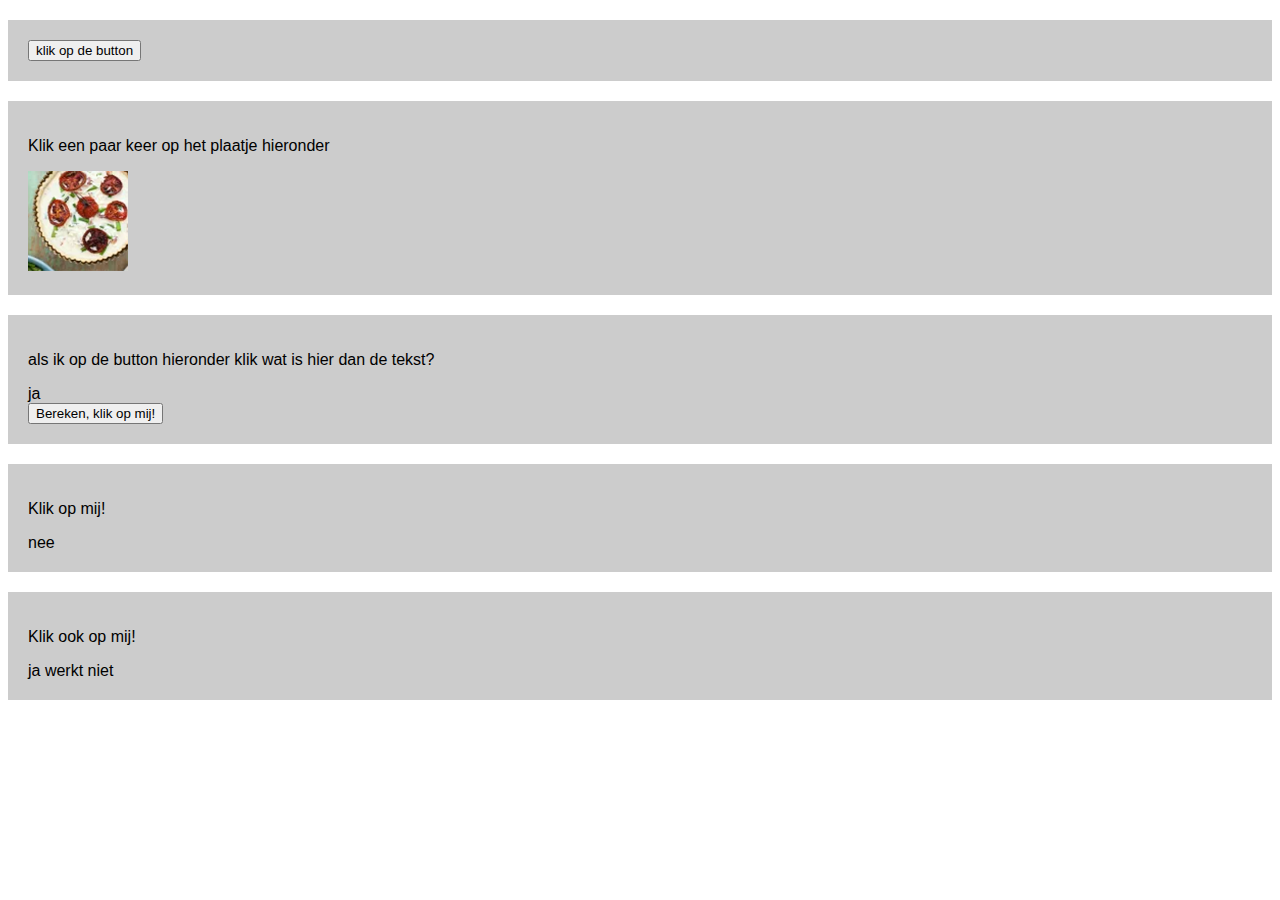
==== functions/index.html @ a9306a15 "js antw" ====
<!DOCTYPE html>
<html lang="en">
<head>
    <meta charset="UTF-8">
    <meta http-equiv="X-UA-Compatible" content="IE=edge">
    <meta name="viewport" content="width=device-width, initial-scale=1.0">
    <title>anass</title>
    
    <link rel="stylesheet" href="css/style.css">
   
    <script src="js/script.js" defer></script>
    <!-- waarom gebruiken we hier het attribute defer? ___________________ vul je antwoord in op de lijn--->
</head>
<body>

    <div>
        <button onclick="getName('vul je naam in hier, echt doen!');">klik op de button</button> 
        <!-- vul eens je eigen naam in waar nu staat: vul je naam in hier, echt doen!, wat gebeurd er dan? ______________ vul je antwoord in op de lijn -->
    </div>

    <div>
        <p>Klik een paar keer op het plaatje hieronder</p>
        <img id="hide" onclick="hideMe();" src="images/item-1.png">
        <!-- Welke functie wordt hierboven aangeroepen? ______________ vul je antwoord in op de lijn en bekijk in script.js wat er gebeurd en vul daar ook een antwoord in-->
        <img id="show" onclick="show();" src="images/item-2.png">
        <!-- Welke functie wordt hierboven aangeroepen? ______________ vul je antwoord in op de lijn en bekijk in script.js wat er gebeurd en vul daar ook een antwoord in-->
    </div>

    <div>
        <p class="som">als ik op de button hieronder klik wat is hier dan de tekst?</p>
        <!-- wat wordt de content van de p hierboven als ik op de button hieronder klik? ______________ vul je antwoord in op de lijn-->ja
        <button onclick="rekenen(5);">Bereken, klik op mij!</button>
        <!-- Welke functie wordt hierboven aangeroepen? ______________ vul je antwoord in op de lijn en bekijk in script.js wat er gebeurd en vul daar ook een antwoord in-->
        <!-- wat gebeurd er als je het getal 5 hierboven in een ander getal verandert, probeer dat eens  (refresh wel even je pagina). __________________ vul je antwoord in op de lijn -->
    </div>

    <div>
        <p onclick="this.style.color='aqua';">Klik op mij!</p> 
        <!-- wordt hier een functie aangeroepen? _______ vul ja of nee op de lijn in-->nee
        <!-- wat gebeurd er met de tekst in het element p? _______ vul je antwoord in op de lijn -->
    </div>

    <div>
        <p onclick="setColor(this, 'orange', '30px');">Klik ook op mij!</p> 
        <!-- wordt hier een functie aangeroepen? _______ vul ja of nee op de lijn in--> ja
        <!-- wat gebeurd er als ik px vergeet bij 30px (probeer het eens) _______________ vul je antwoord in op de lijn --> werkt niet
    </div>
    
</body>
</html>
---- functions/css/style.css ----
html, body{
    font-family: Arial, Helvetica, sans-serif;
}

div{
    padding:20px;
    margin-top:20px;
    background-color: #cccccc;
}

button{
    display:block;
}

#show{
    display:none;
}
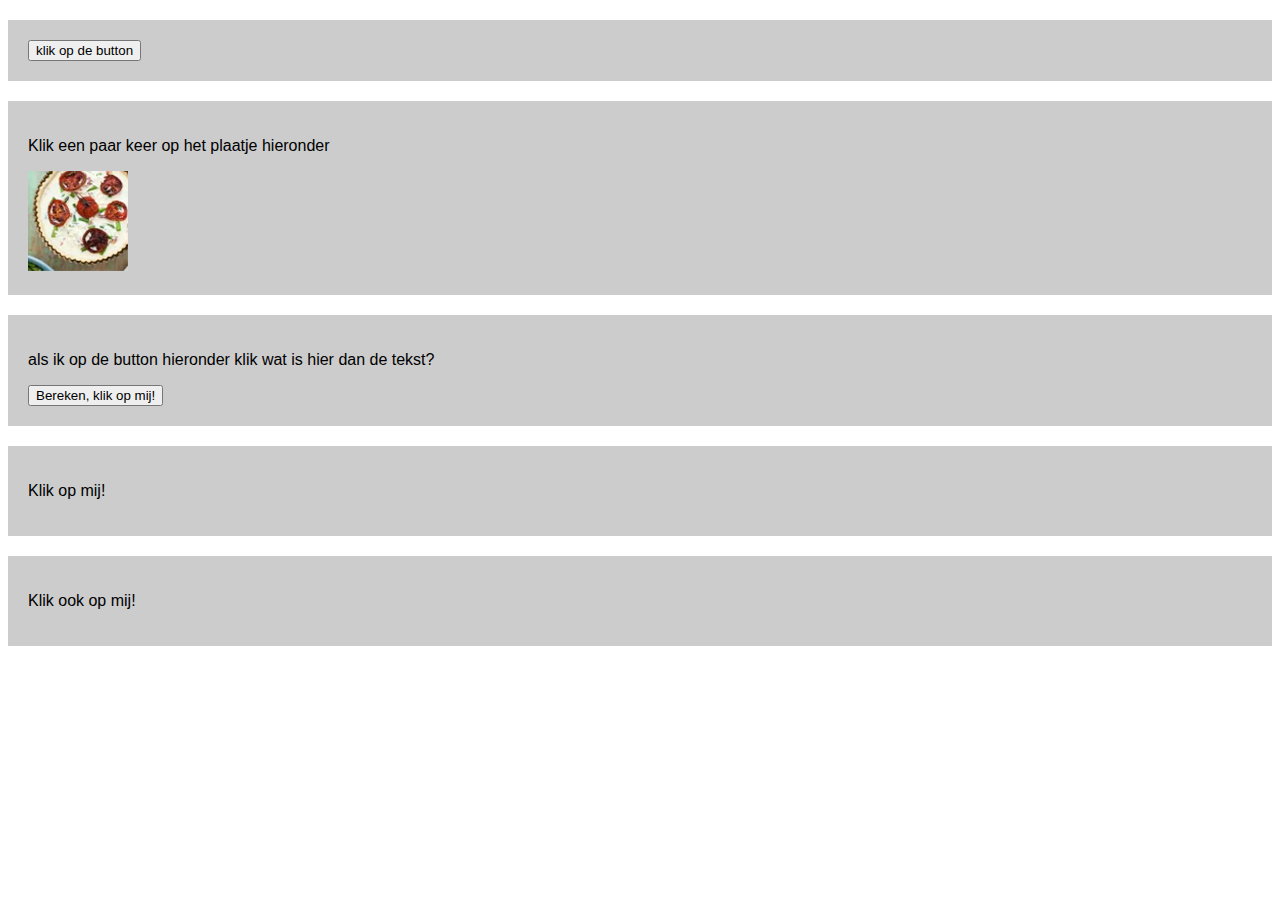
==== commit 4c97f67a: "js" ====
--- a/functions/index.html
+++ b/functions/index.html
@@ -4,46 +4,46 @@
     <meta charset="UTF-8">
     <meta http-equiv="X-UA-Compatible" content="IE=edge">
     <meta name="viewport" content="width=device-width, initial-scale=1.0">
-    <title>anass</title>
-    
+    <title>Document</title>
+    <!--hier een link naar de stylesheet, style.css-->
     <link rel="stylesheet" href="css/style.css">
-   
+    <!--hier een link naar script.js -->
     <script src="js/script.js" defer></script>
-    <!-- waarom gebruiken we hier het attribute defer? ___________________ vul je antwoord in op de lijn--->
+    <!-- waarom gebruiken we hier het attribute defer? het zorgt ervoor dat javascript pas laad wanneer al het html in de browser is geladen vul je antwoord in op de lijn--->
 </head>
 <body>
 
     <div>
-        <button onclick="getName('vul je naam in hier, echt doen!');">klik op de button</button> 
-        <!-- vul eens je eigen naam in waar nu staat: vul je naam in hier, echt doen!, wat gebeurd er dan? ______________ vul je antwoord in op de lijn -->
+        <button onclick="getName('anass!');">klik op de button</button> 
+        <!-- vul eens je eigen naam in waar nu staat: vul je naam in hier, echt doen!, wat gebeurd er dan? Dan krijg je ij de melding jouw ingevulde naam te zien vul je antwoord in op de lijn -->
     </div>
 
     <div>
         <p>Klik een paar keer op het plaatje hieronder</p>
         <img id="hide" onclick="hideMe();" src="images/item-1.png">
-        <!-- Welke functie wordt hierboven aangeroepen? ______________ vul je antwoord in op de lijn en bekijk in script.js wat er gebeurd en vul daar ook een antwoord in-->
+        <!-- Welke functie wordt hierboven aangeroepen? hideme. vul je antwoord in op de lijn en bekijk in script.js wat er gebeurd en vul daar ook een antwoord in-->
         <img id="show" onclick="show();" src="images/item-2.png">
-        <!-- Welke functie wordt hierboven aangeroepen? ______________ vul je antwoord in op de lijn en bekijk in script.js wat er gebeurd en vul daar ook een antwoord in-->
+        <!-- Welke functie wordt hierboven aangeroepen? show. vul je antwoord in op de lijn en bekijk in script.js wat er gebeurd en vul daar ook een antwoord in-->
     </div>
 
     <div>
         <p class="som">als ik op de button hieronder klik wat is hier dan de tekst?</p>
-        <!-- wat wordt de content van de p hierboven als ik op de button hieronder klik? ______________ vul je antwoord in op de lijn-->ja
-        <button onclick="rekenen(5);">Bereken, klik op mij!</button>
-        <!-- Welke functie wordt hierboven aangeroepen? ______________ vul je antwoord in op de lijn en bekijk in script.js wat er gebeurd en vul daar ook een antwoord in-->
-        <!-- wat gebeurd er als je het getal 5 hierboven in een ander getal verandert, probeer dat eens  (refresh wel even je pagina). __________________ vul je antwoord in op de lijn -->
+        <!-- wat wordt de content van de p hierboven als ik op de button hieronder klik? 8. vul je antwoord in op de lijn-->
+        <button onclick="rekenen(6);">Bereken, klik op mij!</button>
+        <!-- Welke functie wordt hierboven aangeroepen? rekenen. vul je antwoord in op de lijn en bekijk in script.js wat er gebeurd en vul daar ook een antwoord in-->
+        <!-- wat gebeurd er als je het getal 5 hierboven in een ander getal verandert, probeer dat eens  (refresh wel even je pagina). als ik het naar 6 verander komt er 9 te staan. vul je antwoord in op de lijn -->
     </div>
 
     <div>
         <p onclick="this.style.color='aqua';">Klik op mij!</p> 
-        <!-- wordt hier een functie aangeroepen? _______ vul ja of nee op de lijn in-->nee
-        <!-- wat gebeurd er met de tekst in het element p? _______ vul je antwoord in op de lijn -->
+        <!-- wordt hier een functie aangeroepen? nee vul ja of nee op de lijn in-->
+        <!-- wat gebeurd er met de tekst in het element p? de tekst veranderd naar de kleur 'aqua' wanner er op wordt geklikt.b vul je antwoord in op de lijn -->
     </div>
 
     <div>
-        <p onclick="setColor(this, 'orange', '30px');">Klik ook op mij!</p> 
-        <!-- wordt hier een functie aangeroepen? _______ vul ja of nee op de lijn in--> ja
-        <!-- wat gebeurd er als ik px vergeet bij 30px (probeer het eens) _______________ vul je antwoord in op de lijn --> werkt niet
+        <p onclick="setColor(this, 'orange', '30');">Klik ook op mij!</p> 
+        <!-- wordt hier een functie aangeroepen? ja. vul ja of nee op de lijn in-->
+        <!-- wat gebeurd er als ik px vergeet bij 30px (probeer het eens) an blijft de 'p' op de normale grootte. vul je antwoord in op de lijn -->
     </div>
     
 </body>
